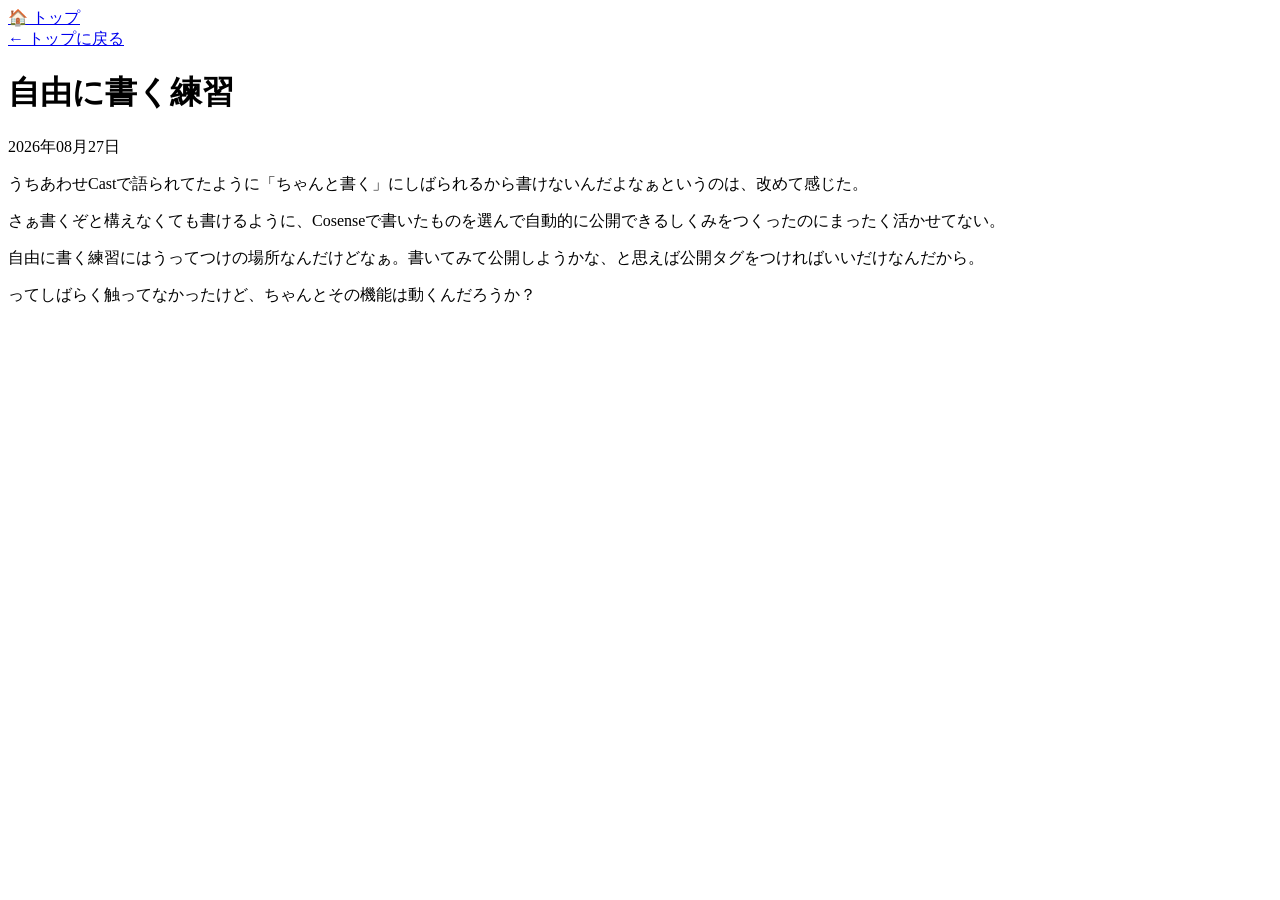
==== docs/1e7fa62e.html @ f83fc619 "サイトを更新 2026-08-28 05:30" ====
<!DOCTYPE html>
<html lang="ja">
<head>
<meta charset="UTF-8">
<meta name="viewport" content="width=device-width, initial-scale=1">
<title>自由に書く練習</title>
<link rel="stylesheet" href="/style.css">
</head>
<body>
<div class="layout">
  <nav class="sidebar">
    <a href="/index.html" class="home-link">🏠 トップ</a>
    <div id="sidebar-related"></div>
  </nav>
  <main class="content">
    <header class="page-header">
      <a href="/index.html" class="mobile-back">← トップに戻る</a>
      <h1>自由に書く練習</h1>
      <div class="meta">
        <span class="date">2026年08月27日</span>
        <div class="tags"></div>
      </div>
    </header>
    <article>
<p>うちあわせCastで語られてたように「ちゃんと書く」にしばられるから書けないんだよなぁというのは、改めて感じた。</p>
<div class="empty-line"></div>
<p>さぁ書くぞと構えなくても書けるように、Cosenseで書いたものを選んで自動的に公開できるしくみをつくったのにまったく活かせてない。</p>
<div class="empty-line"></div>
<p>自由に書く練習にはうってつけの場所なんだけどなぁ。書いてみて公開しようかな、と思えば公開タグをつければいいだけなんだから。</p>
<div class="empty-line"></div>
<p>ってしばらく触ってなかったけど、ちゃんとその機能は動くんだろうか？</p>
<p></p>
<div class="empty-line"></div>
<div class="empty-line"></div>
    </article>
  </main>
</div>
</body>
</html>
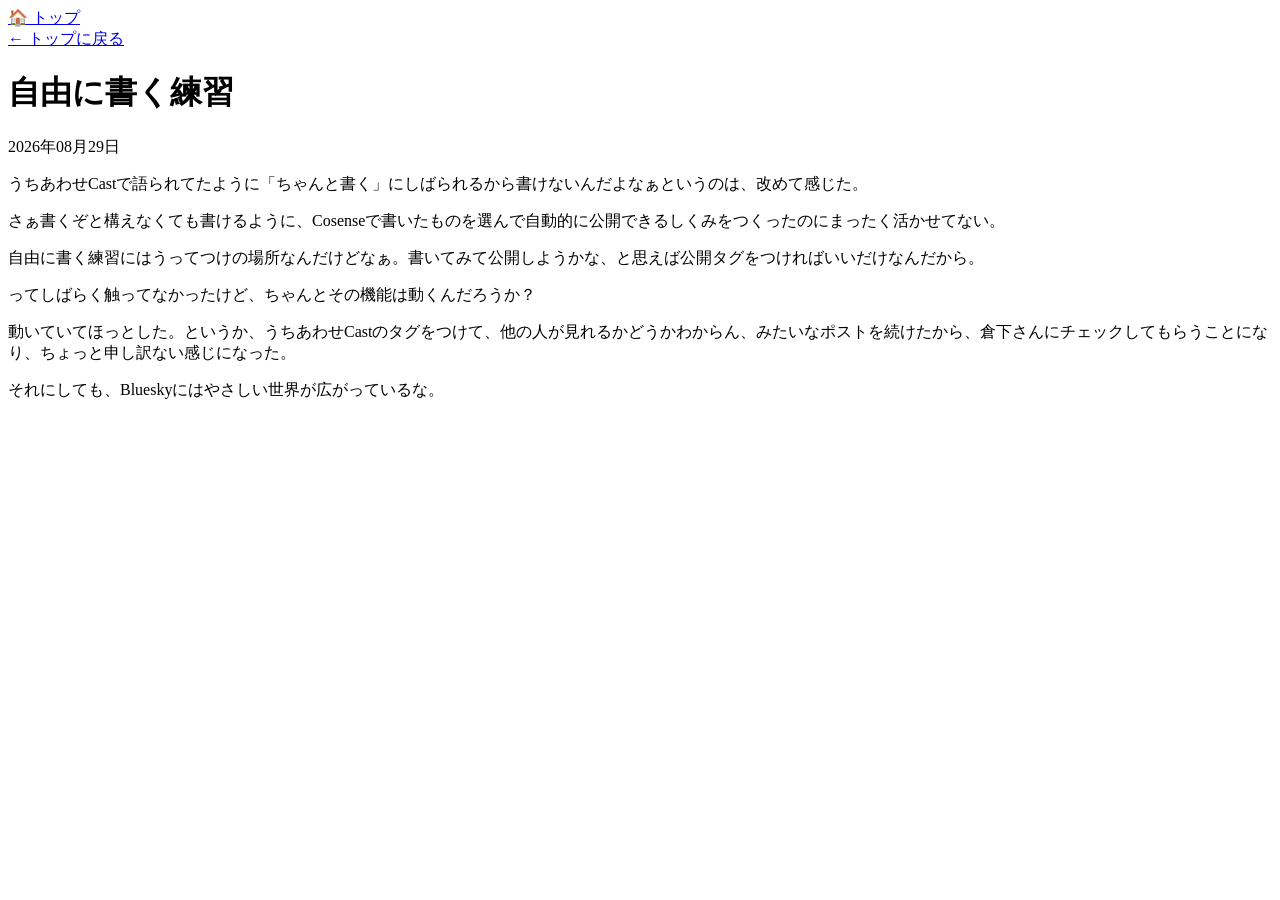
==== commit 09c02d42: "サイトを更新 2026-08-29 02:19" ====
--- a/docs/1e7fa62e.html
+++ b/docs/1e7fa62e.html
@@ -17,7 +17,7 @@
       <a href="/index.html" class="mobile-back">← トップに戻る</a>
       <h1>自由に書く練習</h1>
       <div class="meta">
-        <span class="date">2026年08月27日</span>
+        <span class="date">2026年08月29日</span>
         <div class="tags"></div>
       </div>
     </header>
@@ -29,6 +29,10 @@
 <p>自由に書く練習にはうってつけの場所なんだけどなぁ。書いてみて公開しようかな、と思えば公開タグをつければいいだけなんだから。</p>
 <div class="empty-line"></div>
 <p>ってしばらく触ってなかったけど、ちゃんとその機能は動くんだろうか？</p>
+<div class="empty-line"></div>
+<p>動いていてほっとした。というか、うちあわせCastのタグをつけて、他の人が見れるかどうかわからん、みたいなポストを続けたから、倉下さんにチェックしてもらうことになり、ちょっと申し訳ない感じになった。</p>
+<div class="empty-line"></div>
+<p>それにしても、Blueskyにはやさしい世界が広がっているな。</p>
 <p></p>
 <div class="empty-line"></div>
 <div class="empty-line"></div>
